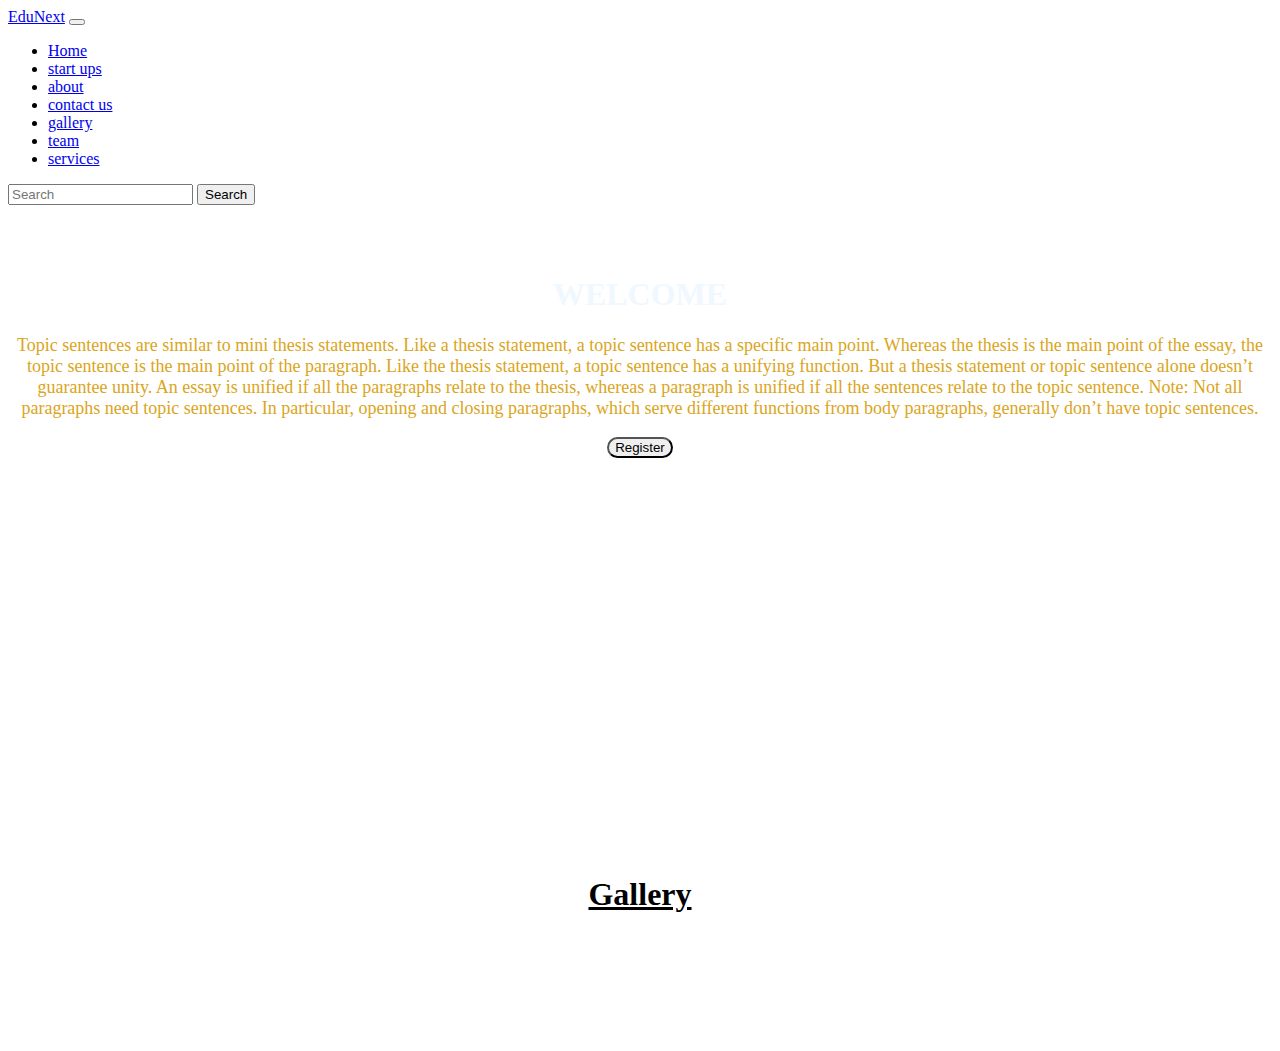
==== index.html @ 9816bad0 "upt" ====
<!DOCTYPE html>
<html lang="en">
<head>
    <meta charset="UTF-8">
    <meta http-equiv="X-UA-Compatible" content="IE=edge">
    <meta name="viewport" content="width=device-width, initial-scale=1.0">
    <title>Document</title>
    <link href="https://cdn.jsdelivr.net/npm/bootstrap@5.0.0-beta2/dist/css/bootstrap.min.css" rel="stylesheet" integrity="sha384-BmbxuPwQa2lc/FVzBcNJ7UAyJxM6wuqIj61tLrc4wSX0szH/Ev+nYRRuWlolflfl" crossorigin="anonymous">
    <link rel="stylesheet" href="index.css">
</head>
<body>
    <section>
        <nav class="navbar navbar-expand-lg navbar-light bg-light">
            <div class="container">
              <a class="navbar-brand" href="#">EduNext</a>
              <button class="navbar-toggler" type="button" data-bs-toggle="collapse" data-bs-target="#navbarSupportedContent" aria-controls="navbarSupportedContent" aria-expanded="false" aria-label="Toggle navigation">
                <span class="navbar-toggler-icon"></span>
              </button>
              <div class="collapse navbar-collapse" id="navbarSupportedContent">
                <ul class="navbar-nav me-auto mb-2 mb-lg-0">
                  <li class="nav-item">
                    <a class="nav-link active" aria-current="page" href="#">Home</a>
                  </li>
                  <li class="nav-item">
                    <a class="nav-link" href="#">start ups</a>
                  </li>
                  <li class="nav-item">
                    <a class="nav-link" href="#">about</a>
                  </li>
                  <li class="nav-item">
                    <a class="nav-link" href="#">contact us</a>
                  </li>
                  <li class="nav-item">
                    <a class="nav-link" href="#">gallery</a>
                  </li>
                  <li class="nav-item">
                    <a class="nav-link" href="#">team</a>
                  </li>
                  <li class="nav-item">
                    <a class="nav-link" href="#">services</a>
                  </li>
                </ul>
                <form class="d-flex">
                  <input class="form-control me-2" type="search" placeholder="Search" aria-label="Search">
                  <button class="btn btn-outline-success" type="submit">Search</button>
                </form>
              </div>
            </div>
          </nav>
    </section>
    <section class="home">
      <div class="container home_txt">
        <h1 class="mt-5">WELCOME</h1>
      <p class="px-5 py-5">
        Topic sentences are similar to mini thesis statements. Like a thesis statement, a topic sentence has a specific main point. Whereas the thesis is the main point of the essay, the topic sentence is the main point of the paragraph. Like the thesis statement, a topic sentence has a unifying function. But a thesis statement or topic sentence alone doesn’t guarantee unity. An essay is unified if all the paragraphs relate to the thesis, whereas a paragraph is unified if all the sentences relate to the topic sentence. Note: Not all paragraphs need topic sentences. In particular, opening and closing paragraphs, which serve different functions from body paragraphs, generally don’t have topic sentences. 
      </p>
  <button class="px-5 py-3 btn btn-primary register">Register</button>
      </div>
      </section>

      <section>
        <h1 class="gallery pt-5">Gallery</h1>
        <div class="container">
          <div class="row py-5">
            <div class="col-sm">
              <img style="width: 350px;" src="https://wallpaperaccess.com/full/1996531.jpg" alt="">
            </div>
            <div class="col-sm">
              <img  style="width: 350px;"src="https://wallpaperaccess.com/full/1996531.jpg" alt="">
            </div>
            <div class="col-sm">
              <img  style="width: 350px;"src="https://wallpaperaccess.com/full/1996531.jpg" alt="">
            </div>
          </div>
          <div class="row pb-5">
            <div class="col-sm">
              <img style="width: 350px;" src="https://wallpaperaccess.com/full/1996531.jpg" alt="">
            </div>
            <div class="col-sm">
              <img  style="width: 350px;"src="https://wallpaperaccess.com/full/1996531.jpg" alt="">
            </div>
            <div class="col-sm">
              <img  style="width: 350px;"src="https://wallpaperaccess.com/full/1996531.jpg" alt="">
            </div>
          </div>
        </div>
      </section>
</body>
</html>
---- index.css ----
.home {
    background-image: url("https://wallpaperaccess.com/full/1996531.jpg");
    height: 600px;
    text-align: center;
    padding-top: 50px;
}

.home h1 {
    color: aliceblue;
}
.home p {
   color:goldenrod; 
   text-align: center;
   font-family: Georgia, 'Times New Roman', Times, serif;
   font-size: 18px;
}
.html{
   border-radius: 500px;

}

.register {
    border-radius: 50px;
}

.home_txt {
    
}
.gallery{
    text-align: center;
    text-decoration: underline;
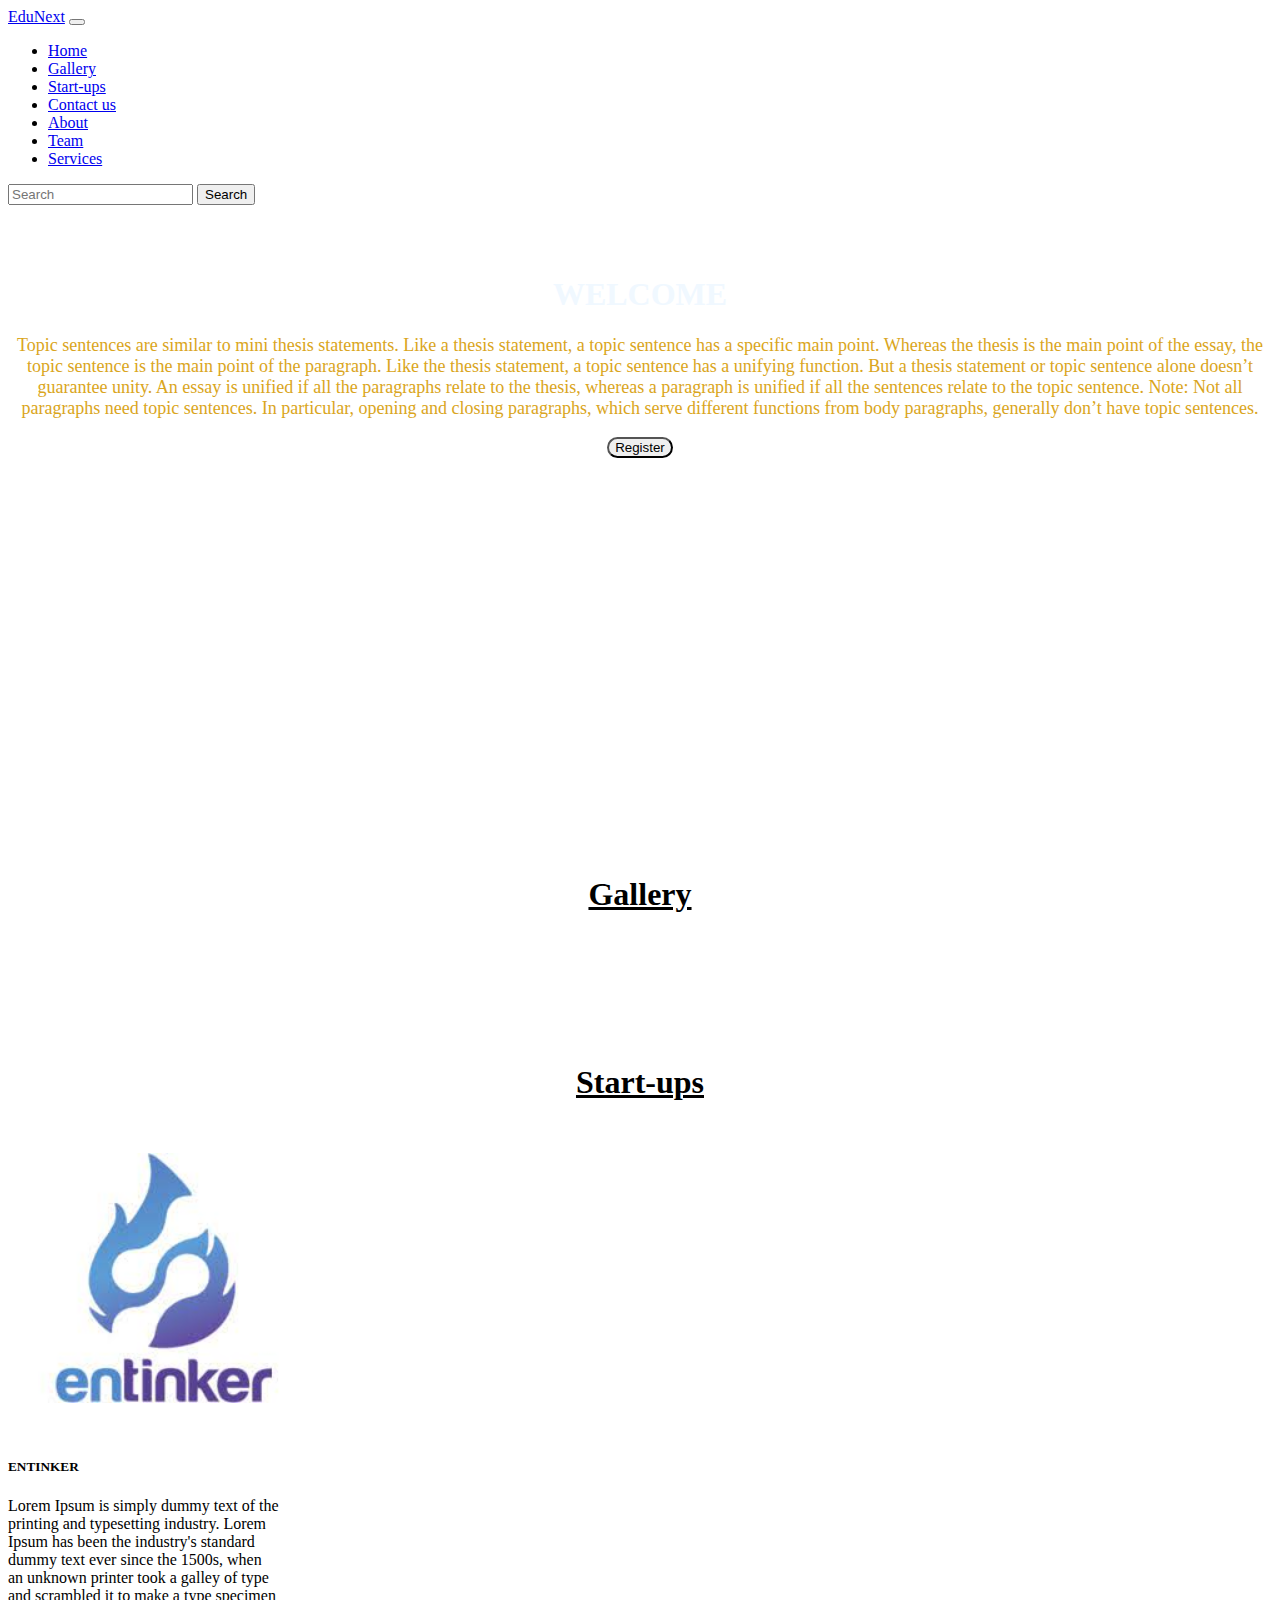
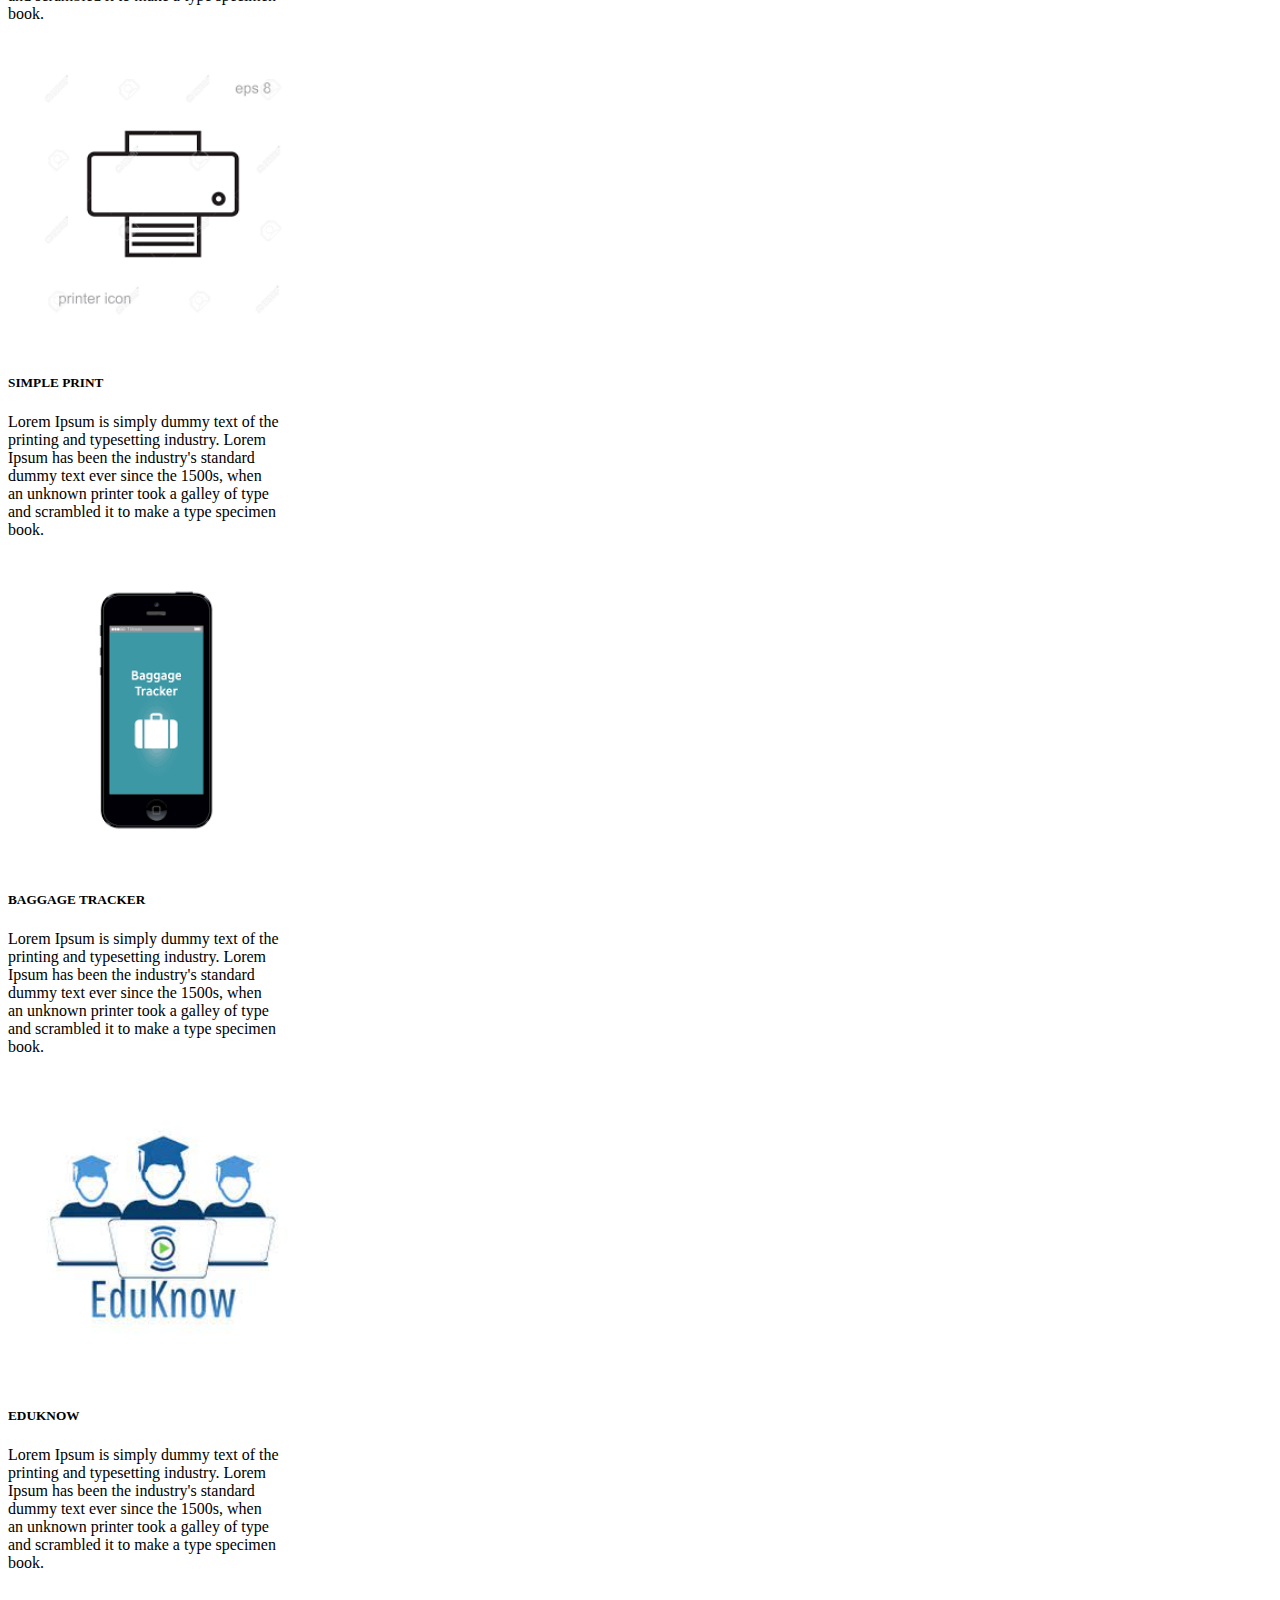
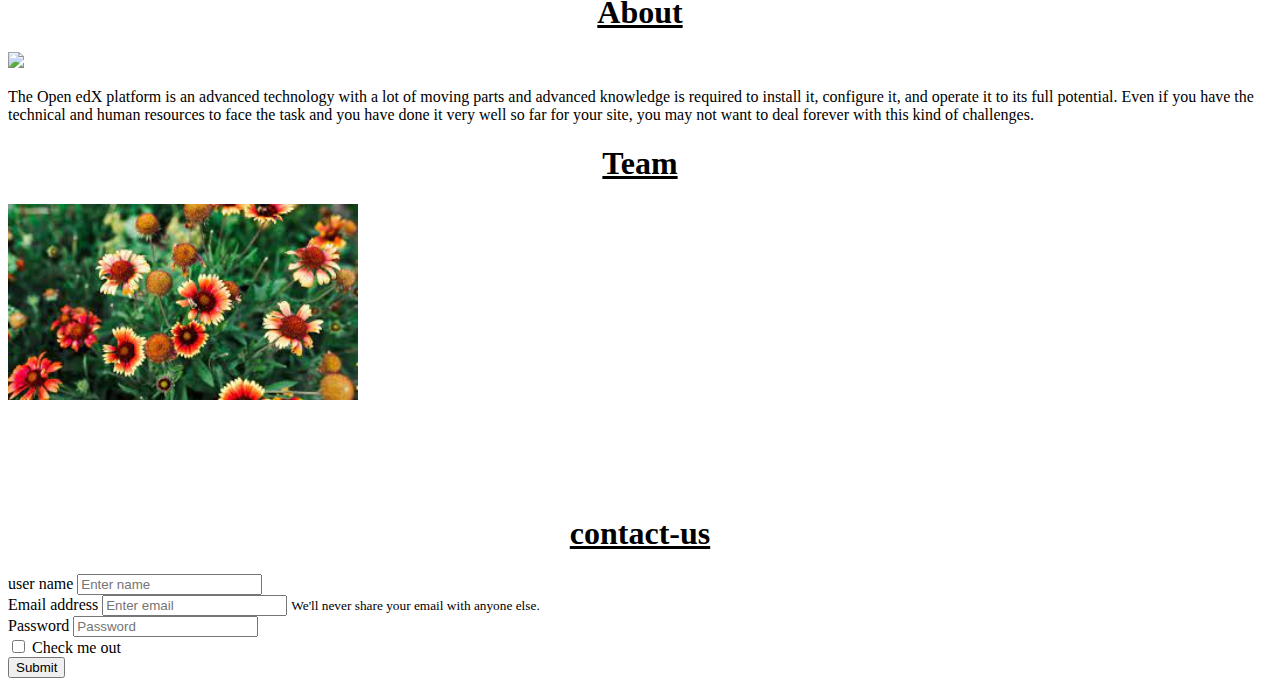
==== commit 333ff9c0: "final" ====
--- a/index.html
+++ b/index.html
@@ -22,22 +22,22 @@
                     <a class="nav-link active" aria-current="page" href="#">Home</a>
                   </li>
                   <li class="nav-item">
-                    <a class="nav-link" href="#">start ups</a>
-                  </li>
-                  <li class="nav-item">
-                    <a class="nav-link" href="#">about</a>
-                  </li>
-                  <li class="nav-item">
-                    <a class="nav-link" href="#">contact us</a>
-                  </li>
-                  <li class="nav-item">
-                    <a class="nav-link" href="#">gallery</a>
-                  </li>
-                  <li class="nav-item">
-                    <a class="nav-link" href="#">team</a>
-                  </li>
-                  <li class="nav-item">
-                    <a class="nav-link" href="#">services</a>
+                    <a class="nav-link" href="#">Gallery</a>
+                  </li>
+                  <li class="nav-item">
+                    <a class="nav-link" href="#">Start-ups</a>
+                  </li>
+                  <li class="nav-item">
+                    <a class="nav-link" href="#">Contact us</a>
+                  </li>
+                  <li class="nav-item">
+                    <a class="nav-link" href="#">About</a>
+                  </li>
+                  <li class="nav-item">
+                    <a class="nav-link" href="#">Team</a>
+                  </li>
+                  <li class="nav-item">
+                    <a class="nav-link" href="#">Services</a>
                   </li>
                 </ul>
                 <form class="d-flex">
@@ -85,5 +85,140 @@
           </div>
         </div>
       </section>
+
+      <section class="container">
+        <div>
+         <h1 class="start-ups pt-5">Start-ups</h1>
+      </div>
+
+      <div class="row py-5">
+
+        <div class="col-3">
+          <div class="card" style="width: 17rem;">
+            <img class="card-img-top" src="[data-uri]" alt="Card image cap">
+            <div class="card-body">
+              <h5 class="card-title">ENTINKER</h5>
+              <p class="card-text">Lorem Ipsum is simply dummy text of the printing and typesetting industry. Lorem Ipsum has been the industry's standard dummy text ever since the 1500s, when an unknown printer took a galley of type and scrambled it to make a type specimen book.</p>
+            </div>
+          </div>
+        </div>
+
+        <div class="col-3">
+          <div class="card" style="width: 17rem;">
+            <img class="card-img-top" src="[data-uri]" alt="Card image cap">
+            <div class="card-body">
+              <h5 class="card-title">SIMPLE PRINT</h5>
+              <p class="card-text">Lorem Ipsum is simply dummy text of the printing and typesetting industry. Lorem Ipsum has been the industry's standard dummy text ever since the 1500s, when an unknown printer took a galley of type and scrambled it to make a type specimen book.</p>
+            </div>
+          </div>
+        </div>
+
+        
+        <div class="col-3">
+          <div class="card" style="width: 17rem;">
+            <img class="card-img-top" src="[data-uri]" alt="Card image cap">
+            <div class="card-body">
+              <h5 class="card-title">BAGGAGE TRACKER</h5>
+              <p class="card-text">Lorem Ipsum is simply dummy text of the printing and typesetting industry. Lorem Ipsum has been the industry's standard dummy text ever since the 1500s, when an unknown printer took a galley of type and scrambled it to make a type specimen book.</p>
+            </div>
+          </div>
+        </div>
+          
+        <div class="col-3">
+          <div class="card" style="width: 17rem;">
+            <img class="card-img-top" src="[data-uri]">
+            <div class="card-body">
+              <h5 class="card-title">EDUKNOW</h5>
+              <p class="card-text">Lorem Ipsum is simply dummy text of the printing and typesetting industry. Lorem Ipsum has been the industry's standard dummy text ever since the 1500s, when an unknown printer took a galley of type and scrambled it to make a type specimen book.</p>
+            </div>
+          </div>
+        </div>
+          
+        </div>
+
+      </section>
+
+
+<section class="container">
+  <h1 class="about py-5">About</h1>
+  <div class="row">
+    <div class="col-6 abtimg">
+      <img src=" https://cdn.pixabay.com/photo/2015/04/19/08/32/marguerite-729510__340.jpg">
+    </div>
+    <div class="col-6">
+    <p class="px-5 py-5">
+      The Open edX platform is an advanced technology with a lot of moving parts and advanced knowledge is required to install it, configure it, and operate it to its full potential.
+      Even if you have the technical and human resources to face the task and you have done it very well so far for your site, you may not want to deal forever with this kind of challenges.
+    </p>
+  </div>
+</div>
+
+  
+  
+</section>
+
+
+
+<section>
+  <h1 class="team pt-5">Team</h1>
+  <div class="container">
+    <div class="row py-5">
+      <div class="col-sm">
+        <img style="width: 350px;" src="[data-uri]" alt=>
+      </div>
+      <div class="col-sm">
+        <img  style="width: 350px;"src="https://www.gardeningknowhow.com/wp-content/uploads/2019/08/flower-color.jpg" alt="">
+      </div>
+      <div class="col-sm">
+        <img  style="width: 350px;"src="https://www.proflowers.com/blog/wp-content/uploads/2018/05/20-annual-flowers-hero.jpeg" alt="">
+      </div>
+    </div>
+    <div class="row pb-5">
+      <div class="col-sm">
+        <img style="width: 350px;" src="https://cdn.britannica.com/84/73184-004-E5A450B5/Sunflower-field-Fargo-North-Dakota.jpg" alt="">
+      </div>
+      <div class="col-sm">
+        <img  style="width: 350px;"src="https://hgtvhome.sndimg.com/content/dam/images/hgtv/stock/2018/3/2/shutterstock_anemone-134595248.jpg.rend.hgtvcom.966.644.suffix/1519931799331.jpeg" alt="">
+      </div>
+      <div class="col-sm">
+        <img  style="width: 350px;"src="https://cdn.vox-cdn.com/thumbor/7WKuZk3jAb3uWzwgtRGKTR0VhE4=/0x0:4032x3024/1200x800/filters:focal(1694x1190:2338x1834)/cdn.vox-cdn.com/uploads/chorus_image/image/66290775/GettyImages_1129073013.0.jpg" alt="">
+      </div>
+    </div>
+  </div> 
+    
+</section>
+
+
+
+
+<section class="container pb-5">
+  <div>
+<h1 class="contact-us pt=5">contact-us</h1>
+<form>
+<div class="form-group">
+<label for="exampleInputEmail1">user name</label>
+<input type="email" class="form-control" id="exampleInputname1"  placeholder="Enter name">
+<small id="emailHelp" class="form-text text-muted"></small>
+</div>
+<div class="form-group">
+<label for="exampleInputEmail1">Email address</label>
+<input type="email" class="form-control" id="exampleInputEmail1" aria-describedby="emailHelp" placeholder="Enter email">
+<small id="emailHelp" class="form-text text-muted">We'll never share your email with anyone else.</small>
+</div>
+<div class="form-group">
+<label for="exampleInputPassword1">Password</label>
+<input type="password" class="form-control" id="exampleInputPassword1" placeholder="Password">
+</div>
+<div class="form-check">
+<input type="checkbox" class="form-check-input" id="exampleCheck1">
+<label class="form-check-label" for="exampleCheck1">Check me out</label>
+</div>
+<button type="submit" class="btn btn-primary">Submit</button>
+</form>
+</div>
+</section>
+
+
+
 </body>
 </html>--- a/index.css
+++ b/index.css
@@ -28,4 +28,34 @@
 }
 .gallery{
     text-align: center;
-    text-decoration: underline;+    text-decoration: underline;
+}
+.start-ups {
+    text-align:center ;
+    text-decoration: underline;
+}
+.contact-us{
+    text-align: center;
+    text-decoration: underline;
+}
+.about{
+    text-align: center;
+    text-decoration: underline;
+}
+.team{
+    text-align: center;
+    text-decoration: underline;
+}
+
+.card-img-top {
+    height: 250px;
+    width: auto;
+    padding: 30px;
+}
+
+
+.abtimg img{
+    height: 250px;
+    width: auto;
+}
+
